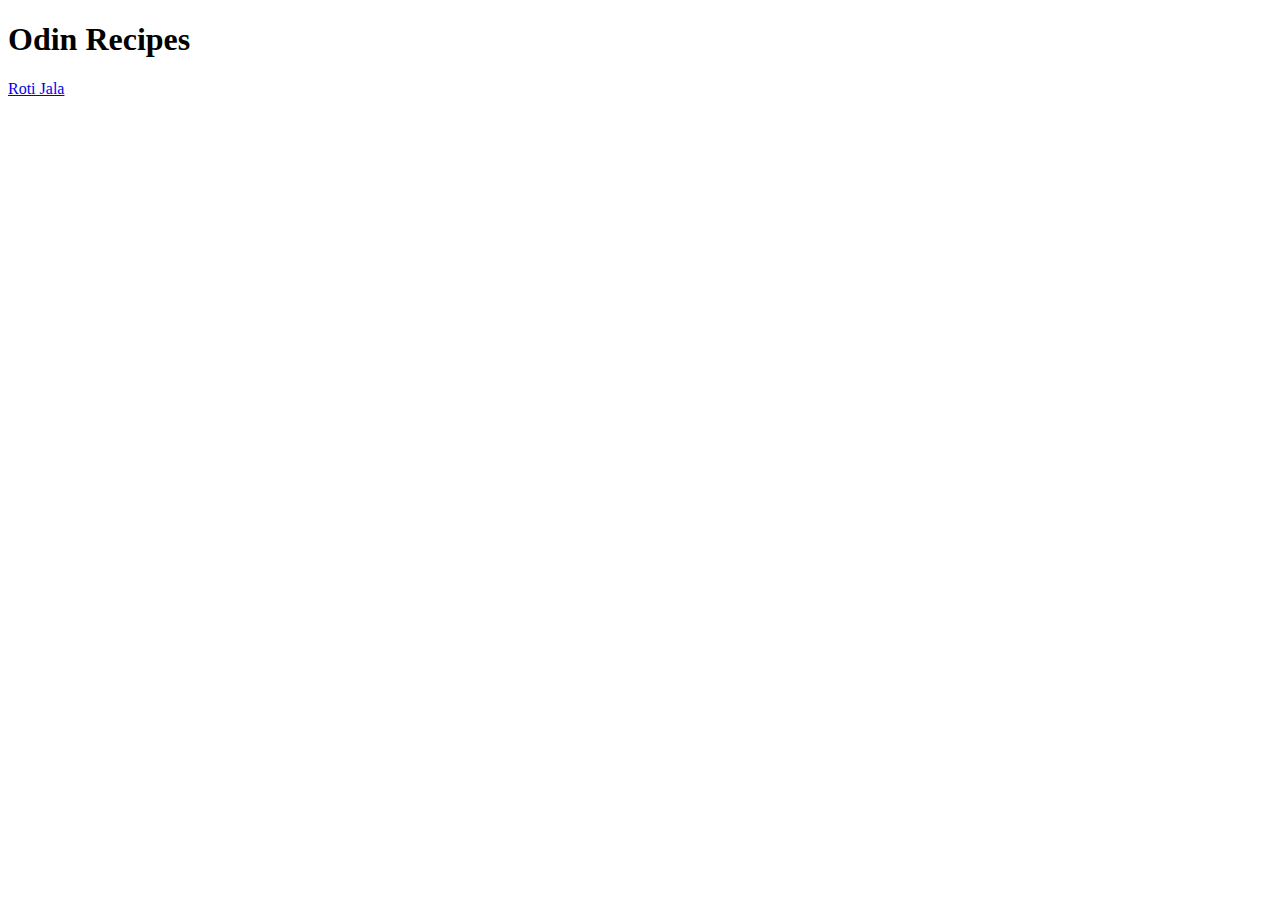
==== index.html @ 1a79d725 "Add Roti Jala Recipe" ====
<!DOCTYPE html>

<html lang="en">
    <head>
        <meta charset="utf-8">
        <title>Odin Recipes</title>
    </head>

    <body>
        <h1>Odin Recipes</h1>

        <a href="./recipes/roti_jala.html">Roti Jala</a>
    </body>

</html>
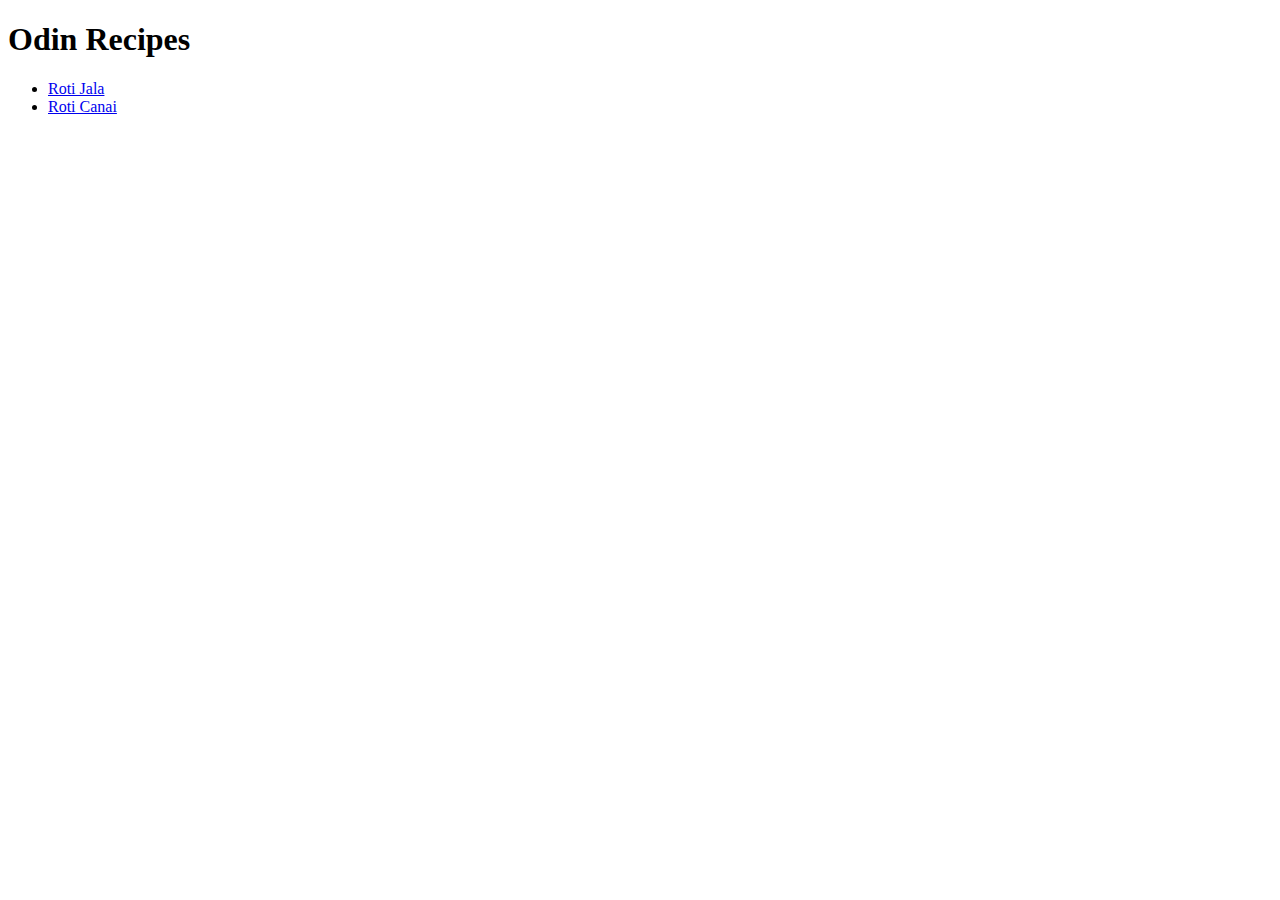
==== commit 944e6e34: "Add Roti Canai to Index" ====
--- a/index.html
+++ b/index.html
@@ -9,7 +9,10 @@
     <body>
         <h1>Odin Recipes</h1>
 
-        <a href="./recipes/roti_jala.html">Roti Jala</a>
+        <ul>
+            <li><a href="./recipes/roti_jala.html">Roti Jala</a></li>
+            <li><a href="./recipes/roti_canai.html">Roti Canai</a></li>
+        </ul>
     </body>
 
 </html>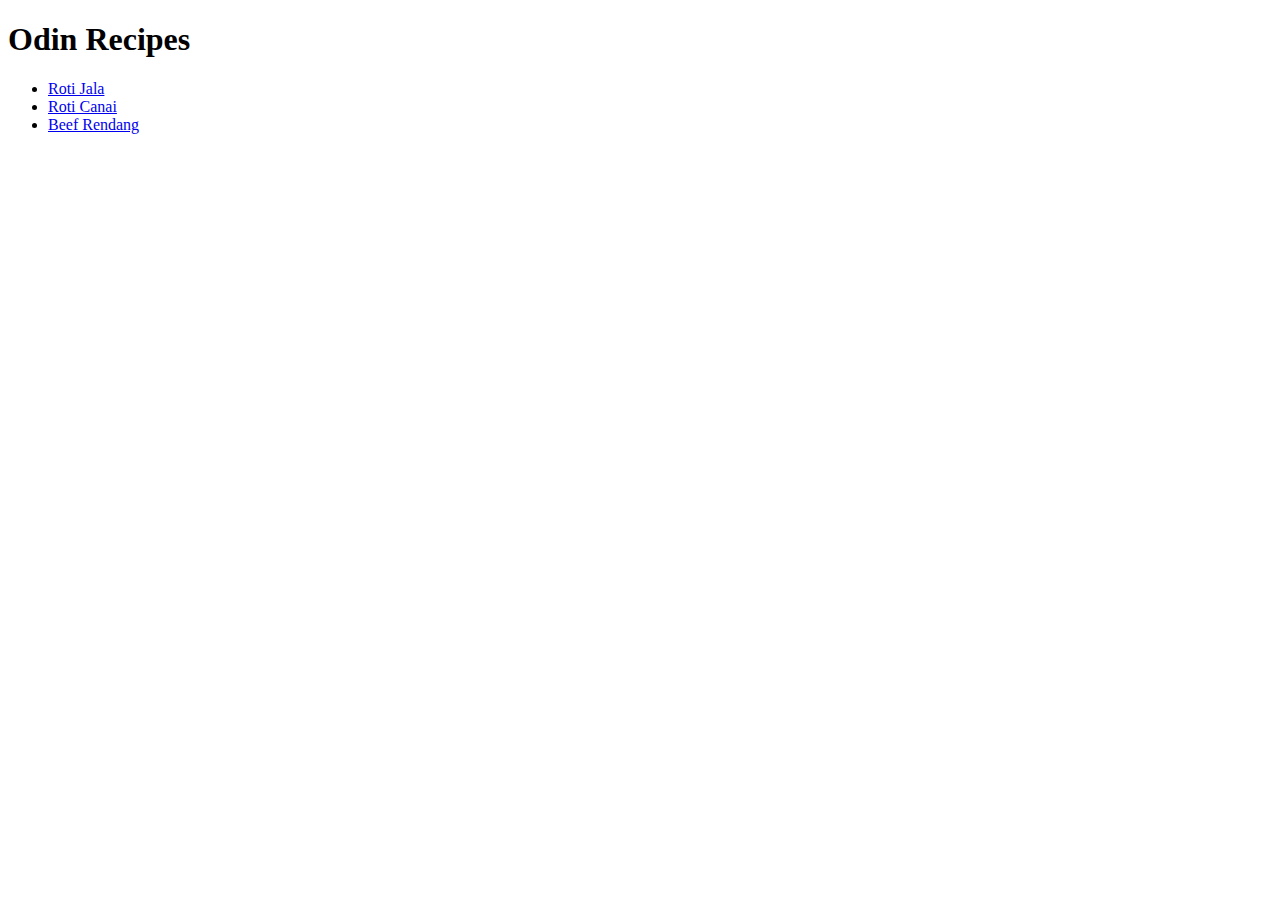
==== commit 62526f10: "Add Rendang To Index" ====
--- a/index.html
+++ b/index.html
@@ -12,6 +12,7 @@
         <ul>
             <li><a href="./recipes/roti_jala.html">Roti Jala</a></li>
             <li><a href="./recipes/roti_canai.html">Roti Canai</a></li>
+            <li><a href="./recipes/rendang.html">Beef Rendang</a></li>
         </ul>
     </body>
 
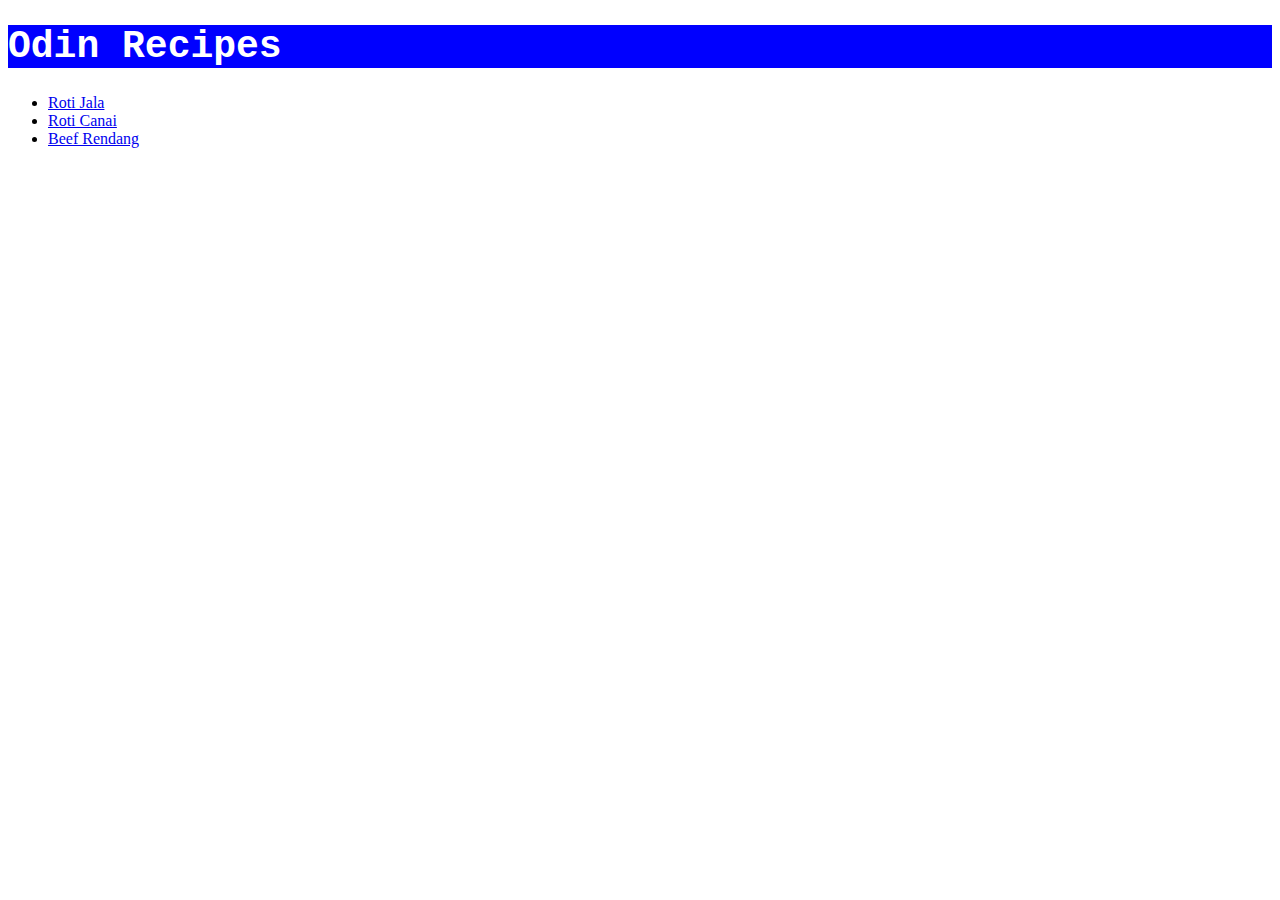
==== commit 39aaf731: "H1 Fix" ====
--- a/index.html
+++ b/index.html
@@ -4,10 +4,11 @@
     <head>
         <meta charset="utf-8">
         <title>Odin Recipes</title>
+        <link rel="stylesheet" href="./styles.css">
     </head>
 
     <body>
-        <h1>Odin Recipes</h1>
+        <h1 class="title">Odin Recipes</h1>
 
         <ul>
             <li><a href="./recipes/roti_jala.html">Roti Jala</a></li>
--- a/styles.css
+++ b/styles.css
@@ -0,0 +1,6 @@
+.title {
+    font-family: 'Courier New', Courier, monospace;
+    font-size: 38px;
+    background-color: blue;
+    color: white;
+}